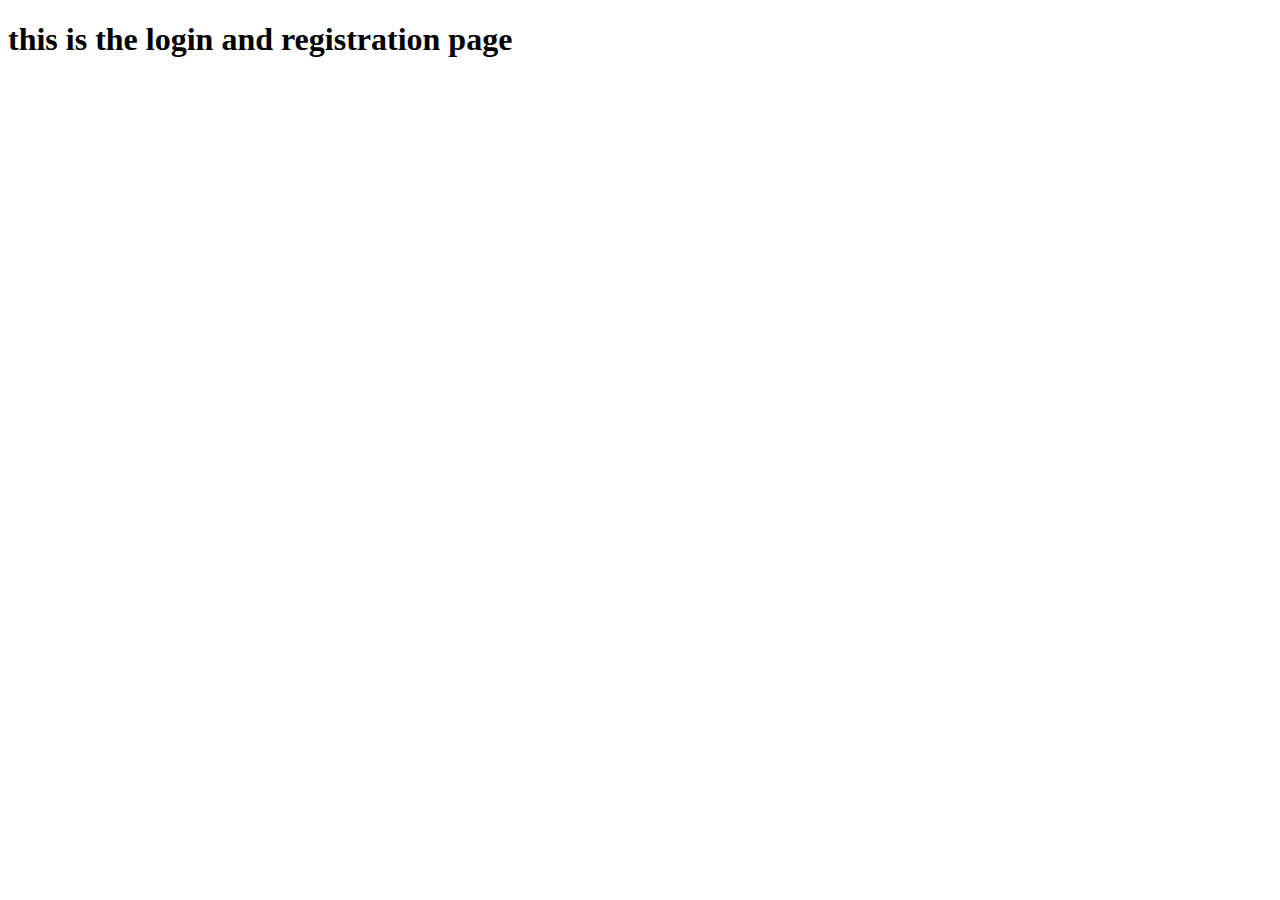
==== login.html @ f0b839fc "added the login page" ====
<!DOCTYPE html>
<html>
    <head>
        <title>HealthTracker</title>
        <meta charset="UTF-8">
        <link rel="stylesheet" href="loginstyle.css">
        <link rel="preconnect" href="https://fonts.googleapis.com">
        <link rel="preconnect" href="https://fonts.gstatic.com" crossorigin>
        <link href="https://fonts.googleapis.com/css2?family=Open+Sans:wght@700&display=swap" rel="stylesheet">
        <link rel="preconnect" href="https://fonts.googleapis.com">
        <link rel="preconnect" href="https://fonts.gstatic.com" crossorigin>
        <link href="https://fonts.googleapis.com/css2?family=Noto+Serif:wght@700&display=swap" rel="stylesheet">
        
    </head>
    <body>
        <h1>this is the login and registration page</h1>
    </body>
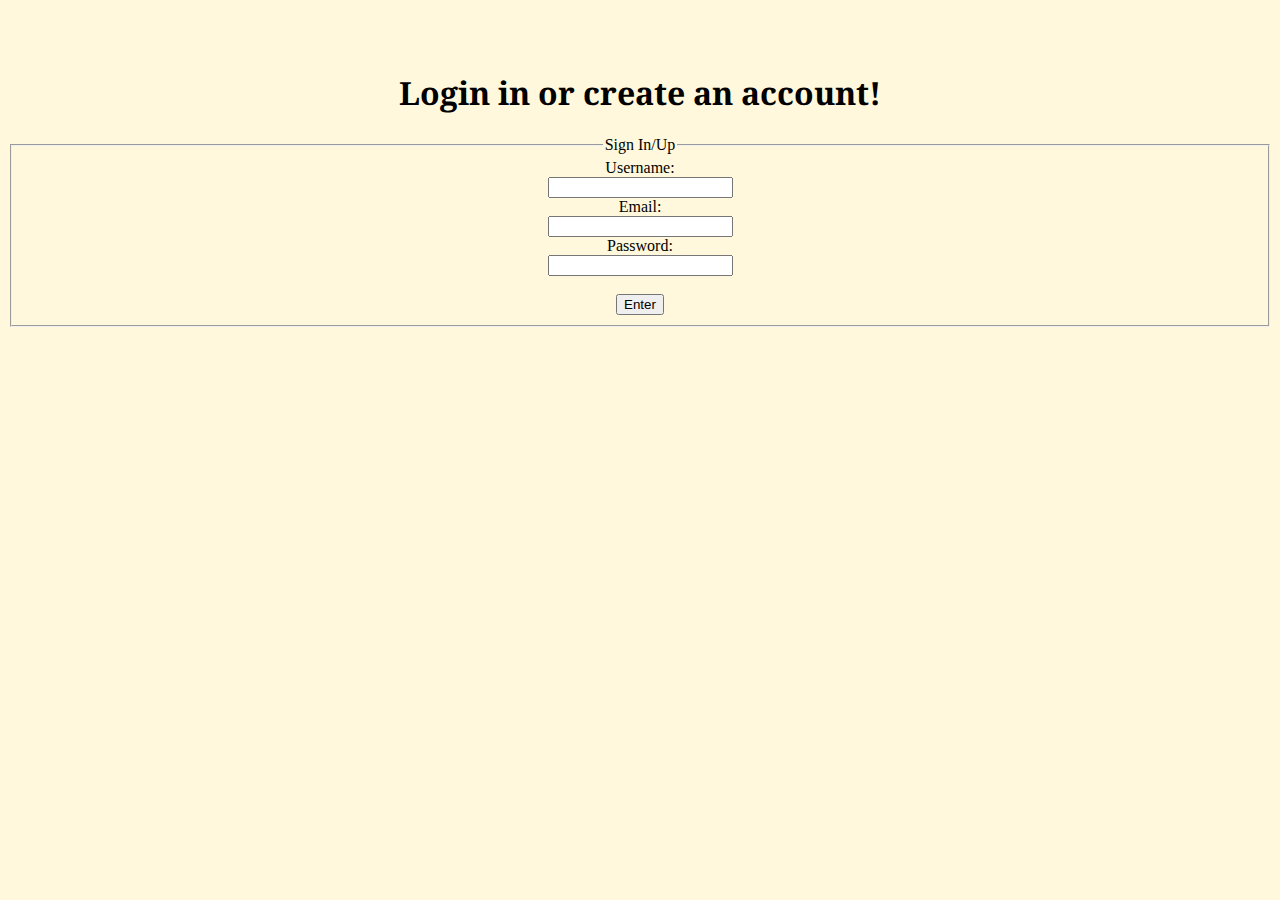
==== commit 56add787: "made changes to the login page" ====
--- a/login.html
+++ b/login.html
@@ -12,6 +12,18 @@
         <link href="https://fonts.googleapis.com/css2?family=Noto+Serif:wght@700&display=swap" rel="stylesheet">
         
     </head>
-    <body>
-        <h1>this is the login and registration page</h1>
+    <body class="body">
+        <h1 id="header1">Login in or create an account!</h1>
+        <form class="login_form">
+            <fieldset id="FS">
+                <legend>Sign In/Up</legend>
+                <label for="Uname">Username:</label><br>
+                <input type="text" id="Uname" name="Uname"><br>
+                <label for="Email">Email:</label><br>
+                <input type="text" id="Email" name="Email"><br>
+                <label for="Pword">Password:</label><br>
+                <input type="text" id="Pword" name="Pword"><br><br>
+                <input type="button" value="Enter">
+            </fieldset>
+        </form>
     </body>--- a/loginstyle.css
+++ b/loginstyle.css
@@ -0,0 +1,15 @@
+.body {
+    background-color: cornsilk;
+}
+
+#header1 {
+    text-align: center;
+    font-family: 'Noto Serif', serif;
+    padding-top: 50px;
+}
+
+.login_form {
+    text-align: center;
+    box-sizing: border-box;
+}
+
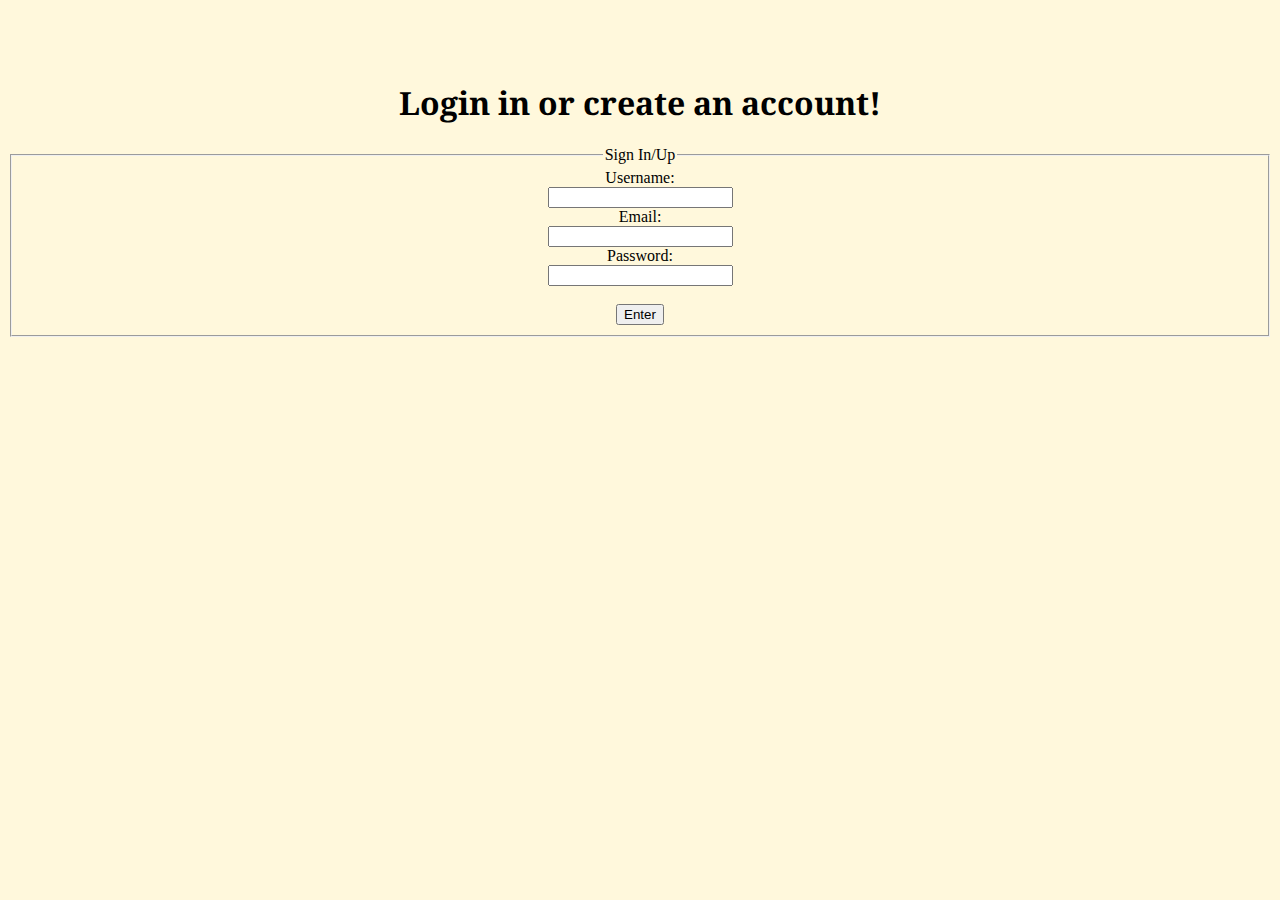
==== commit 515fcc03: "made changes" ====
--- a/login.html
+++ b/login.html
@@ -25,5 +25,5 @@
                 <input type="text" id="Pword" name="Pword"><br><br>
                 <input type="button" value="Enter">
             </fieldset>
-        </form>
+        </form>    
     </body>--- a/loginstyle.css
+++ b/loginstyle.css
@@ -1,15 +1,15 @@
 .body {
-    background-color: cornsilk;
+    background: cornsilk;
+
 }
 
 #header1 {
     text-align: center;
     font-family: 'Noto Serif', serif;
-    padding-top: 50px;
+    padding-top: 60px;
 }
 
 .login_form {
     text-align: center;
     box-sizing: border-box;
-}
-
+}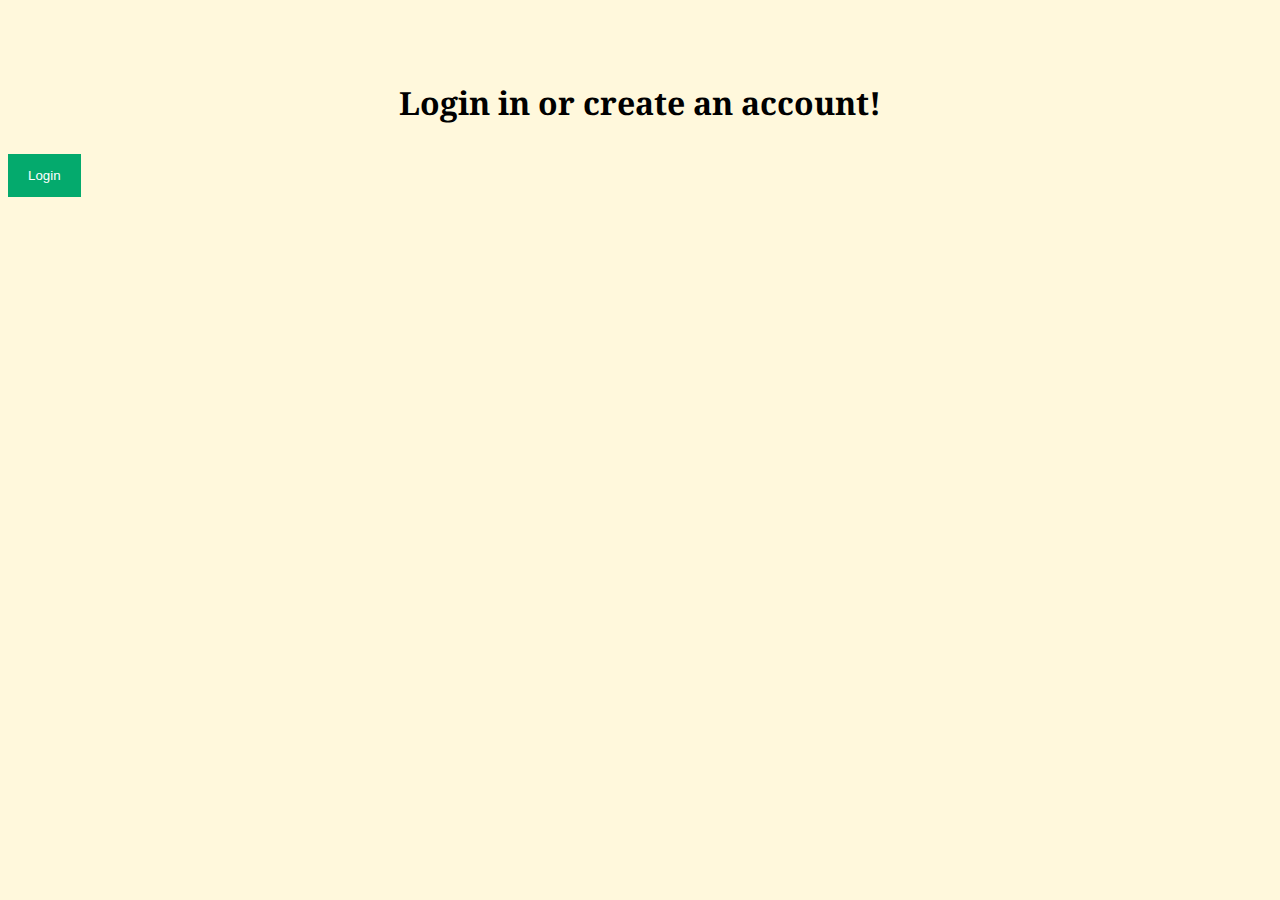
==== commit 127ee549: "testing out a form" ====
--- a/login.html
+++ b/login.html
@@ -13,17 +13,31 @@
         
     </head>
     <body class="body">
+        <script src="Script.js"></script>
         <h1 id="header1">Login in or create an account!</h1>
-        <form class="login_form">
-            <fieldset id="FS">
-                <legend>Sign In/Up</legend>
-                <label for="Uname">Username:</label><br>
-                <input type="text" id="Uname" name="Uname"><br>
-                <label for="Email">Email:</label><br>
-                <input type="text" id="Email" name="Email"><br>
-                <label for="Pword">Password:</label><br>
-                <input type="text" id="Pword" name="Pword"><br><br>
-                <input type="button" value="Enter">
-            </fieldset>
-        </form>    
-    </body>+        <button onclick="document.getElementById('id01').style.display='block'" style="width:auto;">Login</button>
+        <div id="id01" class="form">
+            <form class="form-content animate" action="#" method="POST">
+                <div class="imgcontainer">
+                    <span onclick="document.getElementById('id01').style.display='none'" class="close" title="close Form">&times;</span>
+                    <img src="images/login.png" alt="Avatar" class="avatar">
+                    </div>
+                    <div class="container">
+                        <label for="uname"><b>Username</b></label>
+                        <input type="text" placeholder="Enter Username" name="uname" required>
+                        <label for="psw"><b>Password</b></label>
+                        <input type="Password" placeholder="Enter Password" name="psw" required>
+                        <button type="submit">Login</button>
+                        <label>
+                            <input type="checkbox" checked="checked" name="remember"> Remember me
+                        </label>
+                    </div>
+                    <div class="container" style="background-color:antiquewhite">
+                        <button type="button" onclick="document.getElementById('id01').style.display='none'" class="cancelbtn">Cancel</button>
+                        <span class="psw">Forgot <a href="#">Password?</a></span>
+                    </div>
+                </div>
+            </form>
+        </div>
+    </body>
+</html>    --- a/loginstyle.css
+++ b/loginstyle.css
@@ -9,7 +9,113 @@
     padding-top: 60px;
 }
 
-.login_form {
+
+input[type=text], input[type=password] {
+    width: 100%;
+    padding: 12px 20px;
+    margin: 8px 0;
+    display: inline-block;
+    border: 1px solid #ccc;
+    box-sizing: border-box;
+}
+
+button {
+    background-color: #04AA6D;
+    color: white;
+    padding: 14px 20px;
+    margin: 8px 0;
+    border: none;
+    cursor: pointer;
+    width: 100%;
+}
+
+button:hover {
+    opacity: 0.8;
+}
+
+.cancelbtn {
+    width: auto;
+    padding: 10px 18px;
+    background-color: #f44336;
+}
+
+.imgcontainer {
     text-align: center;
-    box-sizing: border-box;
+    margin: 24px 0 12px 0;
+    position: relative;
+}
+
+img.avatar {
+    width: 40%;
+    border-radius: 50%;
+}
+
+.container {
+    padding: 16px;
+}
+
+span.psw {
+    float: right;
+    padding-top: 16px;
+}
+
+.form {
+    display: none; /* Hidden by default */
+    position: fixed; /* Stay in place */
+    z-index: 1; /* Sit on top */
+    left: 0;
+    top: 0;
+    width: 100%; /* Full width */
+    height: 100%; /* Full height */
+    overflow: auto; /* Enable scroll if needed */
+    background-color: rgb(0,0,0); /* Fallback color */
+    background-color: rgba(0,0,0,0.4); /* Black w/ opacity */
+    padding-top: 60px;
+}
+
+.form-content {
+    background-color: #fefefe;
+    margin: 5% auto 15% auto; /* 5% from the top, 15% from the bottom and centered */
+    border: 1px solid #888;
+    width: 40%; /* Could be more or less, depending on screen size */
+}
+
+.close {
+    position: absolute;
+    right: 25px;
+    top: 0;
+    color: #000;
+    font-size: 35px;
+    font-weight: bold;
+}
+
+.close:hover,
+.close:focus {
+  color: red;
+  cursor: pointer;
+}
+
+.animate {
+    -webkit-animation: animatezoom 0.6s;
+    animation: animatezoom 0.6s
+}
+
+@-webkit-keyframes animatezoom {
+    from {-webkit-transform: scale(0)} 
+    to {-webkit-transform: scale(1)}
+}
+
+@keyframes animatezoom {
+    from {transform: scale(0)} 
+    to {transform: scale(1)}
+}
+
+@media screen and (max-width: 300px) {
+    span.psw {
+       display: block;
+       float: none;
+    }
+    .cancelbtn {
+       width: 100%;
+    }
 }